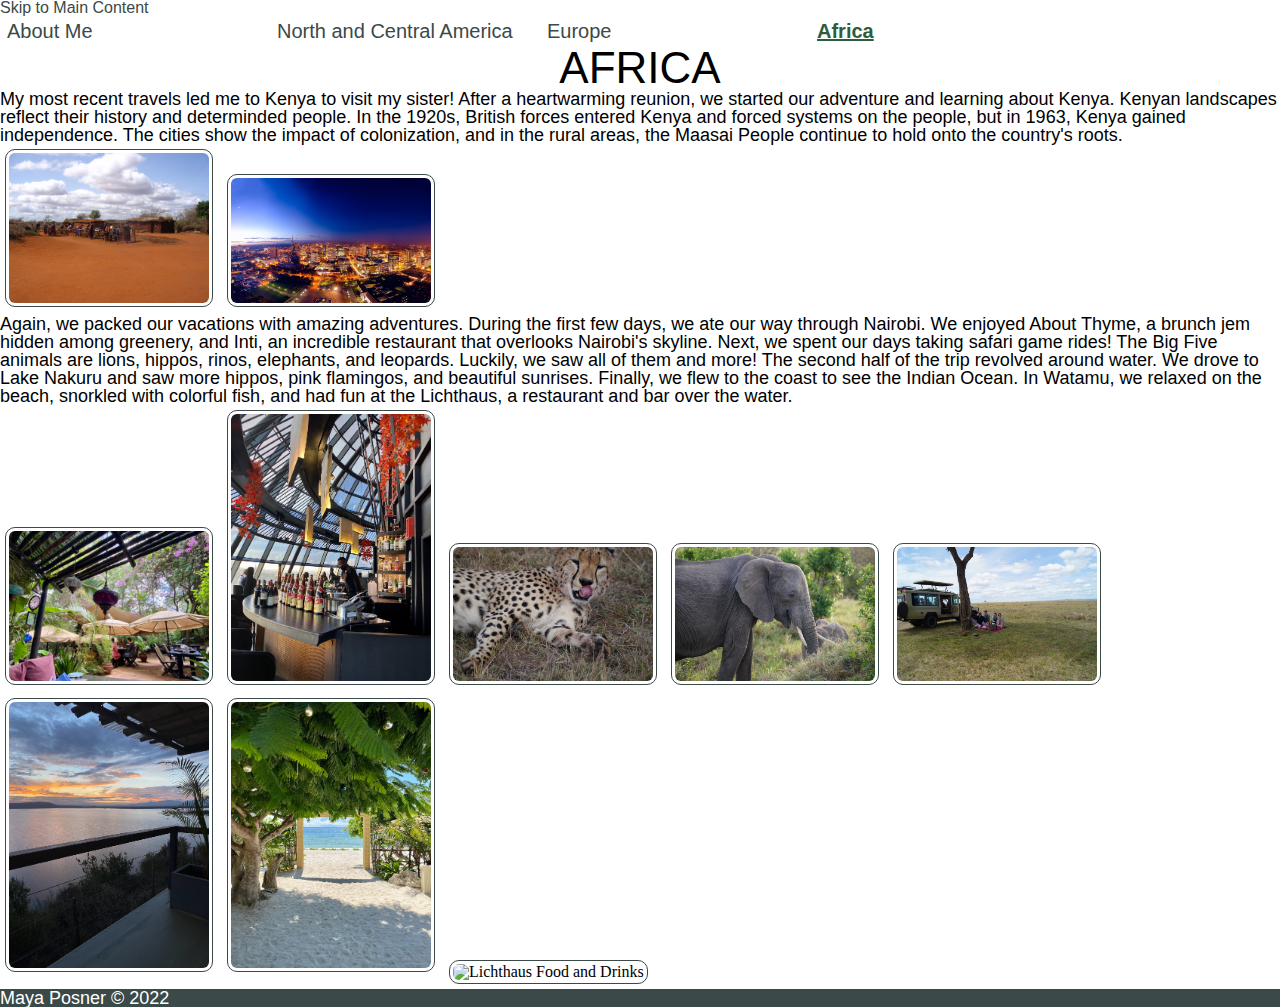
==== africa.html @ 97f2254f "Add files via upload" ====
<!DOCTYPE html>
<html lang="en">
<head>
    <meta charset="UTF-8">
    <meta http-equiv="X-UA-Compatible" content="IE=edge">
    <meta name="viewport" content="width=device-width, initial-scale=1.0">
    <link rel="icon" href="images/favicon.ico">
    <link rel="stylesheet" href="css/html5reset.css">
	<link rel="stylesheet" href="css/style.css">
    <title>African Adventures</title>
</head>

<body>  
    <a class = "skip" href="#main">Skip to Main Content</a>
    <header>
        <nav>
            <ul>
                <li><a href = "index.html">About Me</a></li>
                <li><a href = "americas.html">North and Central America</a></li>
                <li><a href = "europe.html">Europe</a></li>
                <li class = 'active'><a  href = "africa.html">Africa</a></li>
            </ul>
        </nav>  
    </header> 

    <main id = "main">  
        <h1>AFRICA</h1>  
        <p> My most recent travels led me to Kenya to visit my sister! After a heartwarming reunion, we started 
            our adventure and learning about Kenya. Kenyan landscapes reflect their history and determinded people. 
            In the 1920s, British forces entered Kenya and forced systems on the people, but in 1963, 
            Kenya gained independence. The cities show the impact of colonization, and in the rural areas, 
            the Maasai People continue to hold onto the country's roots.
        </p>   

        <img src = 'images/kenyamaasai.jpg' alt = 'Maasai Village in Kenya' width = '200'/> 
        <img src = 'images/kenyacity.jpg' alt = 'Nairobi Skyline' width = '200'/>

        <p> Again, we packed our vacations with amazing adventures. During the first few days, we ate our way through Nairobi. 
            We enjoyed About Thyme, a brunch jem hidden among greenery, and Inti, an incredible restaurant that overlooks 
            Nairobi's skyline. Next, we spent our days taking safari game rides! The Big Five animals are lions, hippos, 
            rinos, elephants, and leopards. Luckily, we saw all of them and more! The second half of the trip revolved around 
            water. We drove to Lake Nakuru and saw more hippos, pink flamingos, and beautiful sunrises. Finally, we flew 
            to the coast to see the Indian Ocean. In Watamu, we relaxed on the beach, snorkled with colorful fish, and had fun 
            at the Lichthaus, a restaurant and bar over the water.
         </p> 
        <img src = 'images/kenyacityrest.jpeg' alt = 'About Thyme in Nairobi' width = '200'/> 
        <img src = 'images/kenyainti.jpg' alt = 'Inti Restaurant in Nairobi' width = '200'/> 
        <img src = 'images/kenyacheetah.jpg' alt = 'Cheetah on Kenyan Safari' width = '200'/>
        <img src = 'images/kenyaelepant.jpg' alt = 'Elephant on Kenyan Safari' width = '200'/> 
        <img src = 'images/kenyasafari.jpg' alt = 'Safari Picnic in Maasai Mara' width = '200'/>    
        <img src = 'images/kenyalake.jpg' alt = 'Lake Nakuru' width = '200'/>

        <img src = 'images/kenyabeach.jpg' alt = 'Pacific Ocean in Watamu' width = '200'/>
        <img src = 'images/kenyabeachdininganddrinks.jpg' alt = 'Lichthaus Food and Drinks' width = '200'/>
         
    </main> 

    <footer>
		<p> Maya Posner &copy; 2022</p>
	</footer>
</body>
</html>
---- css/style.css ----
/*Changing the navigation bar*/
nav li { 
    display: inline-block;   
    padding: 5px; 
    width: 20%;  
    margin: auto; 
    font-weight: lighter;
}  

/*Changing the inside of bars*/
nav a { 
    text-decoration: none;
    color: #3B4948;
    font-family: "Arial Narrow", sans-serif;  
    margin: 2px; 
    font-size: 20px;
} 
.active a{   
    text-decoration: underline;
    font-family: "Arial Narrow", sans-serif;  
    margin: 2px; 
    font-weight: bold;
    color: #2D5D3B;
    /* alt color, doesn't pass wave #EC8C6F; */
}  

.skip{  
    font-family: "Arial Narrow", sans-serif;   
    color: #3B4948; 
    text-decoration: none;
}


footer { 
    background-color: #3B4948;  
    color: #FFFFFF; 
    font-family: "Arial Narrow", sans-serif;   
} 

h1 { 
    font-family: "PT Sans", Arial, Helvetica, sans-serif; 
    font-size: 44px; 
    text-align: center;  
}  

p { 
    font-family: "PT Sans", Arial, Helvetica, sans-serif; 
    font-size: 18px; 
    text-align: left;  
}


img { 
    height: auto; 
    width: 200px; 
    border: 1px solid #3B4948;
    margin: 5px;
    padding: 3px;
    justify-items: center;  
    border-radius: 10px;
}

img:hover:nth-child(2n){  
    /*transform: scale(4); */
    border: 5px solid #2D5D3B;
    /*alt color, doesn't pass wave #EC8C6F; */
}
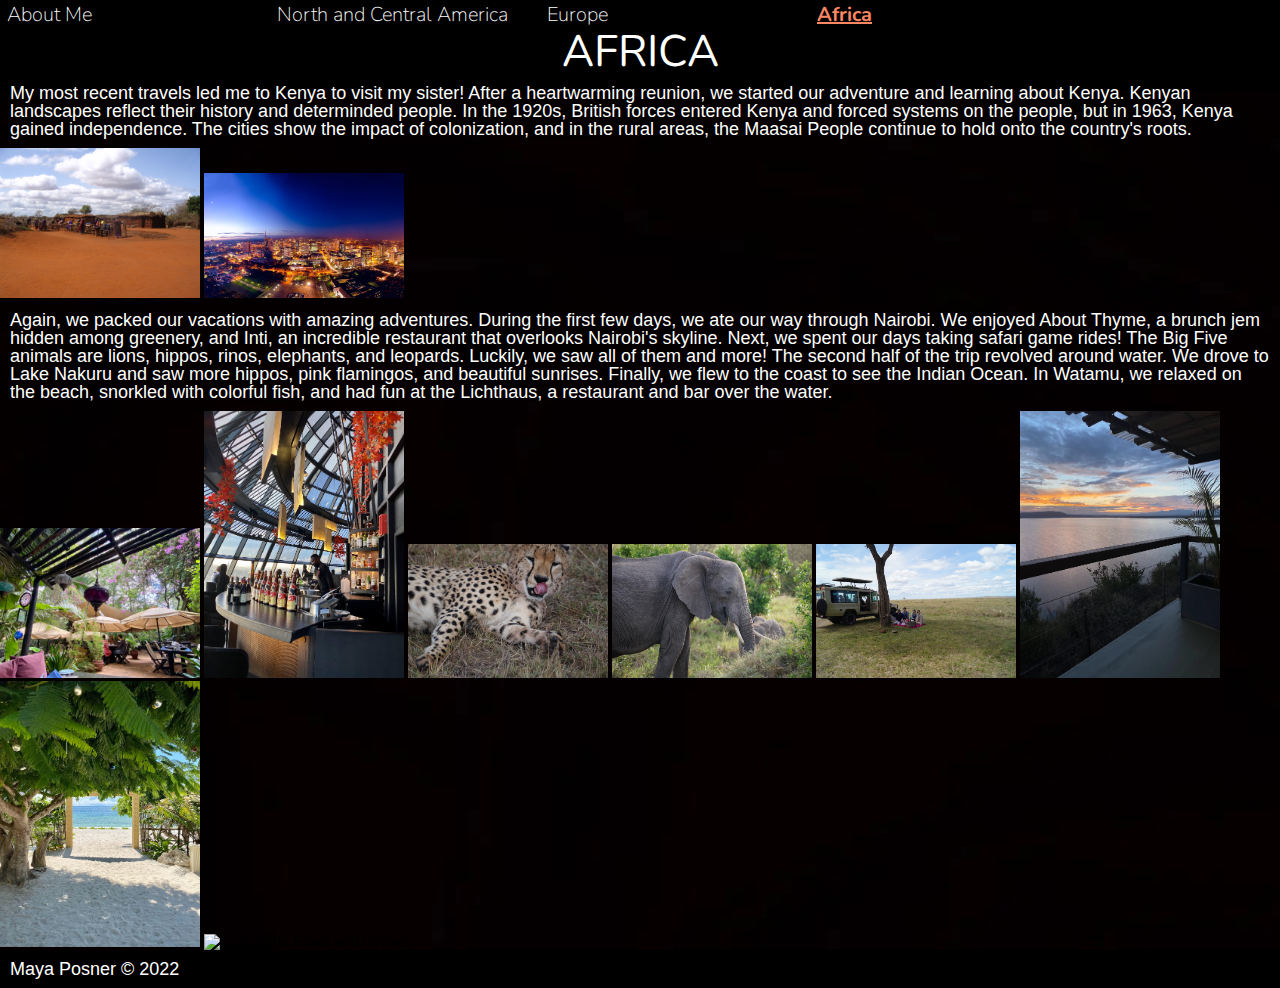
==== commit d0f2f269: "Add files via upload" ====
--- a/africa.html
+++ b/africa.html
@@ -1,13 +1,27 @@
 <!DOCTYPE html>
 <html lang="en">
 <head>
+    <script src="https://kit.fontawesome.com/2abbe230cf.js" crossorigin="anonymous"></script>
     <meta charset="UTF-8">
     <meta http-equiv="X-UA-Compatible" content="IE=edge">
     <meta name="viewport" content="width=device-width, initial-scale=1.0">
-    <link rel="icon" href="images/favicon.ico">
+    <link rel="icon" href="images/favicon.ico"> 
+    <link rel="preconnect" href="https://fonts.googleapis.com">
+    <link rel="preconnect" href="https://fonts.gstatic.com" crossorigin>
+    <link href="https://fonts.googleapis.com/css2?family=Nunito:wght@300&display=swap" rel="stylesheet">
     <link rel="stylesheet" href="css/html5reset.css">
-	<link rel="stylesheet" href="css/style.css">
-    <title>African Adventures</title>
+	<link rel="stylesheet" href="css/style.css">  
+    <title>African Adventures</title> 
+
+    <!-- Global site tag (gtag.js) - Google Analytics -->
+    <script async src="https://www.googletagmanager.com/gtag/js?id=G-4GEJQKXJYD"></script>
+    <script>
+    window.dataLayer = window.dataLayer || [];
+    function gtag(){dataLayer.push(arguments);}
+    gtag('js', new Date());
+
+    gtag('config', 'G-4GEJQKXJYD');
+    </script>
 </head>
 
 <body>  
--- a/css/style.css
+++ b/css/style.css
@@ -1,3 +1,11 @@
+body { 
+    display: flex; 
+    flex-direction: column;
+    font-family: 'Nunito', sans-serif; 
+    /* background-image: url('../images/backgroundblue.jpg'); */
+    background-image: url('../images/blackbackground.jpg');
+}  
+
 /*Changing the navigation bar*/
 nav li { 
     display: inline-block;   
@@ -5,63 +13,82 @@
     width: 20%;  
     margin: auto; 
     font-weight: lighter;
-}  
+}
 
 /*Changing the inside of bars*/
-nav a { 
+nav a {
     text-decoration: none;
-    color: #3B4948;
-    font-family: "Arial Narrow", sans-serif;  
+    /* color: #3B4948; */
+    color: #FFFFFF;
+    /* font-family: "Arial Narrow", sans-serif;  */
     margin: 2px; 
     font-size: 20px;
-} 
+}
+
 .active a{   
     text-decoration: underline;
-    font-family: "Arial Narrow", sans-serif;  
+    /* font-family: "Arial Narrow", sans-serif;   */
     margin: 2px; 
     font-weight: bold;
-    color: #2D5D3B;
-    /* alt color, doesn't pass wave #EC8C6F; */
+    /* color: #2D5D3B; */
+    /* color: #FFE1A3 */
+    color: #FB8763
+
 }  
 
 .skip{  
-    font-family: "Arial Narrow", sans-serif;   
+    /* font-family: "Arial Narrow", sans-serif;    */
     color: #3B4948; 
     text-decoration: none;
+} 
+
+.skip{ 
+    display: none;
 }
 
+h1 { 
+    /* font-family: "PT Sans", Arial, Helvetica, sans-serif;  */
+    font-size: 44px; 
+    text-align: center;  
+    /* background-color: #FFFFFF;  */
+    color: #FFFFFF;
+}  
 
 footer { 
-    background-color: #3B4948;  
-    color: #FFFFFF; 
+    /* background-color: #FFFFFF;  
+    color: #3B4948;  */
+    background-color: #000000;
+    color: #FFFFFF;
     font-family: "Arial Narrow", sans-serif;   
 } 
 
-h1 { 
-    font-family: "PT Sans", Arial, Helvetica, sans-serif; 
-    font-size: 44px; 
-    text-align: center;  
-}  
+.explorepic { 
+    width: 400px; 
+    justify-self: center;
+
+
+}
 
 p { 
+    color: #FFFFFF;
     font-family: "PT Sans", Arial, Helvetica, sans-serif; 
     font-size: 18px; 
-    text-align: left;  
+    text-align: left;   
+    margin: 10px;
+}
+ 
+form { 
+    background-color: #000000; 
+    /* border: solid 1px #FFFFFF; */
+    /* color: orange; */
+    color: #FB8763
 }
 
-
-img { 
-    height: auto; 
-    width: 200px; 
-    border: 1px solid #3B4948;
-    margin: 5px;
-    padding: 3px;
-    justify-items: center;  
-    border-radius: 10px;
+.explorepic { 
+    animation: move 5s ease;
+}
+@keyframes move {
+    from {width: 500px; opacity: 0;}
+        to {width: 500px; opacity: 1;}
 }
 
-img:hover:nth-child(2n){  
-    /*transform: scale(4); */
-    border: 5px solid #2D5D3B;
-    /*alt color, doesn't pass wave #EC8C6F; */
-}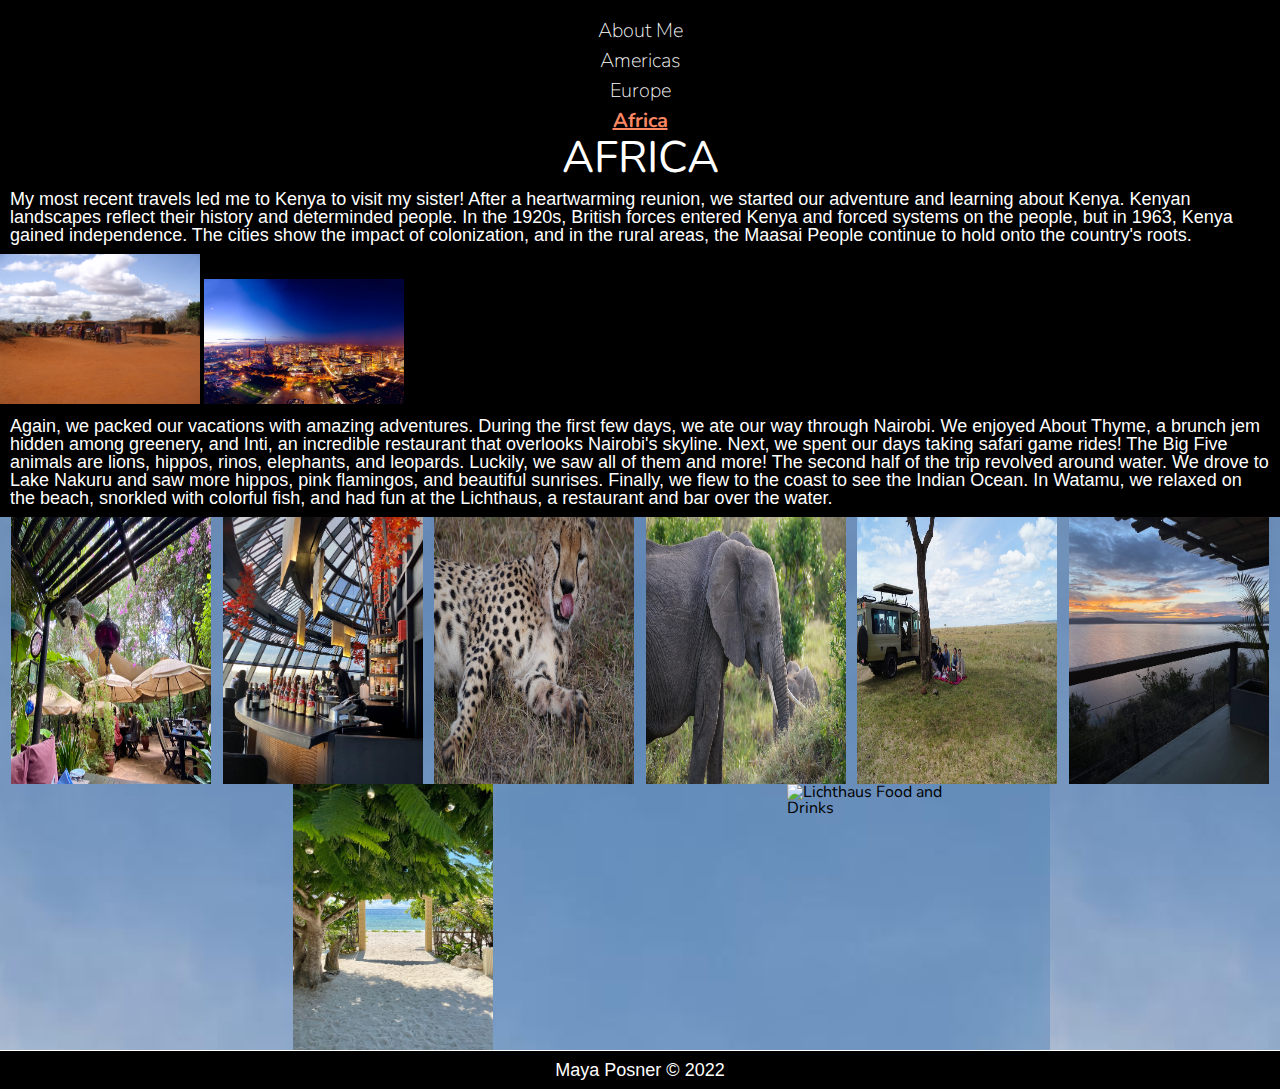
==== commit c201bb27: "Add files via upload" ====
--- a/africa.html
+++ b/africa.html
@@ -28,9 +28,9 @@
     <a class = "skip" href="#main">Skip to Main Content</a>
     <header>
         <nav>
-            <ul>
+            <ul class = nav_links>
                 <li><a href = "index.html">About Me</a></li>
-                <li><a href = "americas.html">North and Central America</a></li>
+                <li><a href = "americas.html">Americas</a></li>
                 <li><a href = "europe.html">Europe</a></li>
                 <li class = 'active'><a  href = "africa.html">Africa</a></li>
             </ul>
@@ -56,21 +56,23 @@
             water. We drove to Lake Nakuru and saw more hippos, pink flamingos, and beautiful sunrises. Finally, we flew 
             to the coast to see the Indian Ocean. In Watamu, we relaxed on the beach, snorkled with colorful fish, and had fun 
             at the Lichthaus, a restaurant and bar over the water.
-         </p> 
-        <img src = 'images/kenyacityrest.jpeg' alt = 'About Thyme in Nairobi' width = '200'/> 
-        <img src = 'images/kenyainti.jpg' alt = 'Inti Restaurant in Nairobi' width = '200'/> 
-        <img src = 'images/kenyacheetah.jpg' alt = 'Cheetah on Kenyan Safari' width = '200'/>
-        <img src = 'images/kenyaelepant.jpg' alt = 'Elephant on Kenyan Safari' width = '200'/> 
-        <img src = 'images/kenyasafari.jpg' alt = 'Safari Picnic in Maasai Mara' width = '200'/>    
-        <img src = 'images/kenyalake.jpg' alt = 'Lake Nakuru' width = '200'/>
+         </p>  
+        <div class = africapics>
+            <img src = 'images/kenyacityrest.jpeg' alt = 'About Thyme in Nairobi' width = '200'/> 
+            <img src = 'images/kenyainti.jpg' alt = 'Inti Restaurant in Nairobi' width = '200'/> 
+            <img src = 'images/kenyacheetah.jpg' alt = 'Cheetah on Kenyan Safari' width = '200'/>
+            <img src = 'images/kenyaelepant.jpg' alt = 'Elephant on Kenyan Safari' width = '200'/> 
+            <img src = 'images/kenyasafari.jpg' alt = 'Safari Picnic in Maasai Mara' width = '200'/>    
+            <img src = 'images/kenyalake.jpg' alt = 'Lake Nakuru' width = '200'/>
 
-        <img src = 'images/kenyabeach.jpg' alt = 'Pacific Ocean in Watamu' width = '200'/>
-        <img src = 'images/kenyabeachdininganddrinks.jpg' alt = 'Lichthaus Food and Drinks' width = '200'/>
-         
+            <img src = 'images/kenyabeach.jpg' alt = 'Pacific Ocean in Watamu' width = '200'/>
+            <img src = 'images/kenyabeachdininganddrinks.jpg' alt = 'Lichthaus Food and Drinks' width = '200'/>
+        </div>
     </main> 
 
-    <footer>
+    <footer> 
 		<p> Maya Posner &copy; 2022</p>
+        <i class="fa-solid fa-plane-departure"></i>  
 	</footer>
 </body>
 </html>--- a/css/style.css
+++ b/css/style.css
@@ -1,10 +1,15 @@
 body { 
-    display: flex; 
+    font-family: 'Nunito', sans-serif;  
+    background-color: #000000;
+    /* background-image: url('../images/backgroundblue.jpg'); */
+    /* background-image: url('../images/blackbackground.jpg'); */
+}  
+
+.nav_links { 
+    display: flex;
     flex-direction: column;
-    font-family: 'Nunito', sans-serif; 
-    /* background-image: url('../images/backgroundblue.jpg'); */
-    background-image: url('../images/blackbackground.jpg');
-}  
+    align-items: center;
+}
 
 /*Changing the navigation bar*/
 nav li { 
@@ -12,7 +17,8 @@
     padding: 5px; 
     width: 20%;  
     margin: auto; 
-    font-weight: lighter;
+    font-weight: lighter; 
+    text-align: center;
 }
 
 /*Changing the inside of bars*/
@@ -38,12 +44,14 @@
 
 .skip{  
     /* font-family: "Arial Narrow", sans-serif;    */
-    color: #3B4948; 
-    text-decoration: none;
+    color: #FB8763; 
+    text-decoration: none; 
+    position: relative;
+    top: -40px
 } 
 
-.skip{ 
-    display: none;
+.skip:focus { 
+    top: 0px;
 }
 
 h1 { 
@@ -54,19 +62,23 @@
     color: #FFFFFF;
 }  
 
-footer { 
-    /* background-color: #FFFFFF;  
-    color: #3B4948;  */
-    background-color: #000000;
-    color: #FFFFFF;
-    font-family: "Arial Narrow", sans-serif;   
-} 
+.selfie { 
+    width: 250px;
+}
 
-.explorepic { 
-    width: 400px; 
-    justify-self: center;
+.sunsetflight{
+    width: 223px;
+}
 
+.fa-solid fa-plane-departure { 
+    display: inline;
+}
 
+.underpics{ 
+    width: 550px;
+    display: inline-grid;
+    grid-template-columns: 1fr 1fr; 
+     
 }
 
 p { 
@@ -76,19 +88,55 @@
     text-align: left;   
     margin: 10px;
 }
- 
 form { 
+    margin-top: 10px; 
     background-color: #000000; 
     /* border: solid 1px #FFFFFF; */
     /* color: orange; */
-    color: #FB8763
+    color: #FB8763; 
+} 
+
+textarea { 
+    font-family: "PT Sans", Arial, Helvetica, sans-serif; 
+} 
+
+.africapics { 
+    background-image: url('../images/sky.jpg'); 
+    display: flex;
+    flex-direction: row;
+    flex-wrap: wrap;
+    justify-content: space-evenly;
+    height: auto;
+
 }
 
-.explorepic { 
+footer { 
+    /* background-color: #FFFFFF;  
+    color: #3B4948;  */ 
+    background-color: #000000;
+    color: #FFFFFF;
+    font-family: "Arial Narrow", sans-serif;  
+    text-align: center;
+    border-top: 1px solid #FFFFFF;
+} 
+
+footer p{ 
+    text-align: center;
+}
+
+.explorepic {  
+    width: 500px;
     animation: move 5s ease;
 }
+
 @keyframes move {
     from {width: 500px; opacity: 0;}
         to {width: 500px; opacity: 1;}
 }
 
+@media screen and (prefers-reduced-motion: reduce){
+    h1{
+        animation:none;
+    }
+}
+
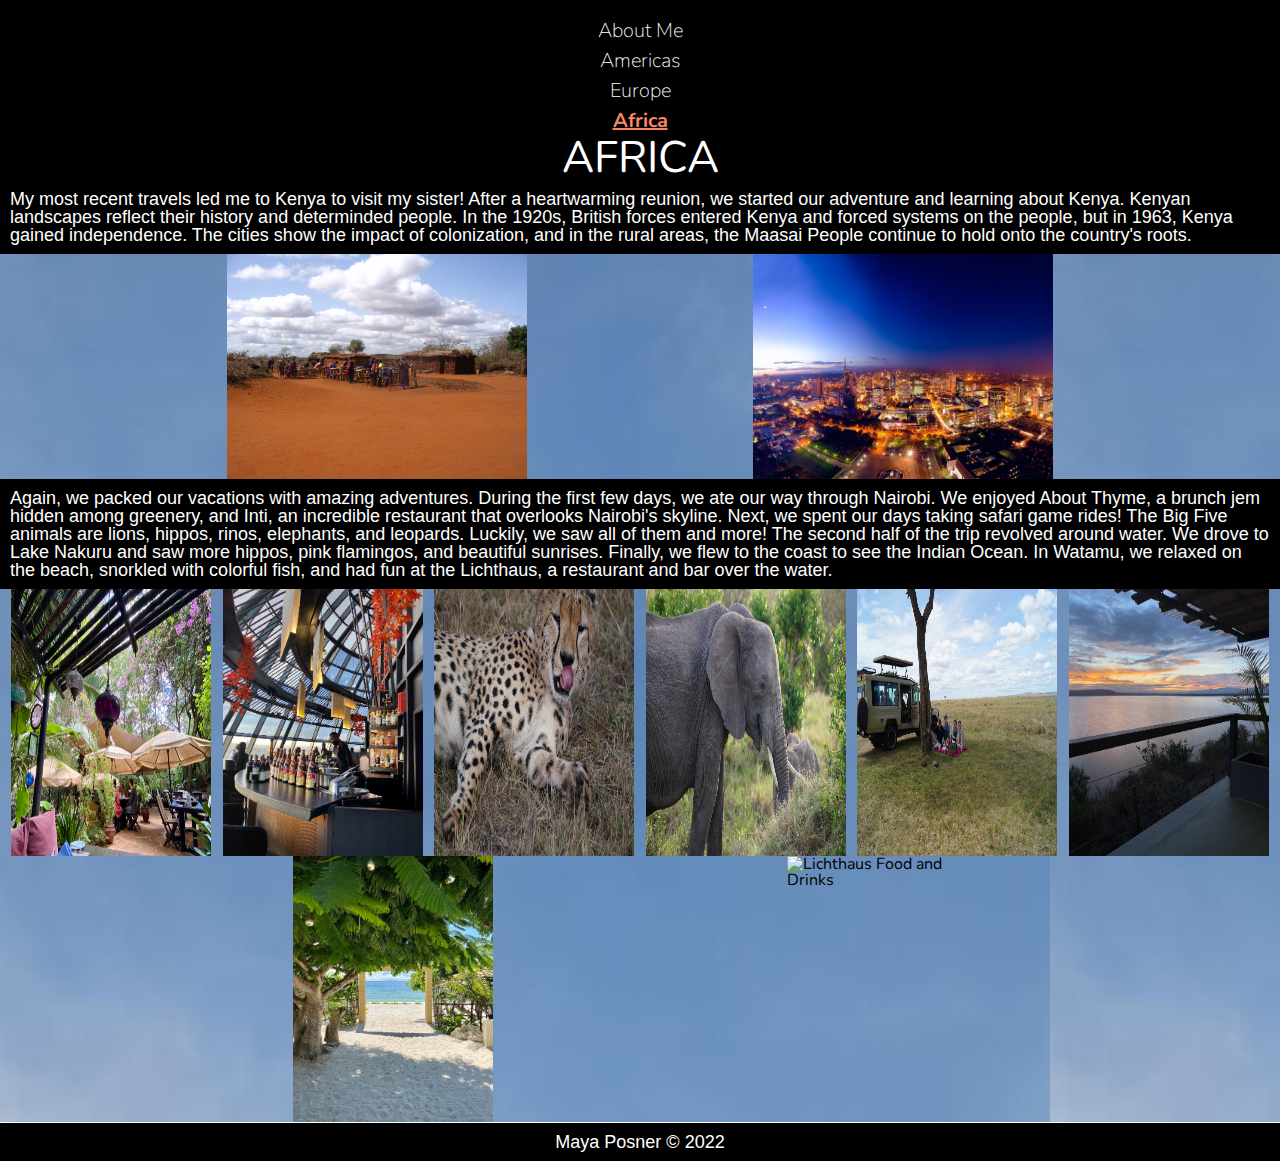
==== commit 7d5eadb7: "Add files via upload" ====
--- a/africa.html
+++ b/africa.html
@@ -46,8 +46,11 @@
             the Maasai People continue to hold onto the country's roots.
         </p>   
 
-        <img src = 'images/kenyamaasai.jpg' alt = 'Maasai Village in Kenya' width = '200'/> 
-        <img src = 'images/kenyacity.jpg' alt = 'Nairobi Skyline' width = '200'/>
+
+        <div class = africapics>
+            <img src = 'images/kenyamaasai.jpg' alt = 'Maasai Village in Kenya' width = '300'/> 
+            <img src = 'images/kenyacity.jpg' alt = 'Nairobi Skyline' width = '300'/>
+        </div>
 
         <p> Again, we packed our vacations with amazing adventures. During the first few days, we ate our way through Nairobi. 
             We enjoyed About Thyme, a brunch jem hidden among greenery, and Inti, an incredible restaurant that overlooks 
--- a/css/style.css
+++ b/css/style.css
@@ -1,3 +1,6 @@
+html { 
+    max-width: fit-content;
+}
 body { 
     font-family: 'Nunito', sans-serif;  
     background-color: #000000;
